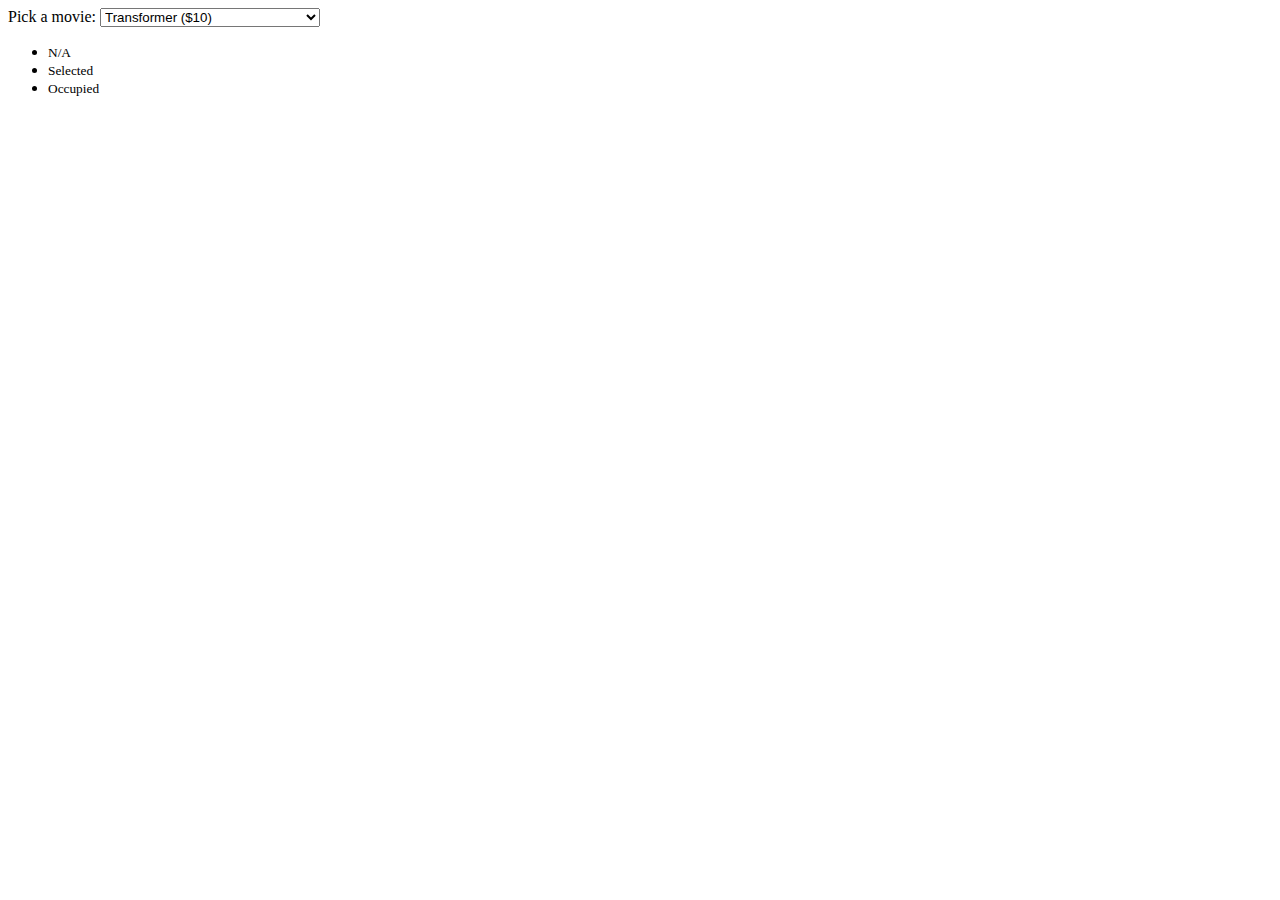
==== index.html @ 64d31220 "added seat rows" ====
<!DOCTYPE html>
<html lang="en">
<head>
    <meta charset="UTF-8">
    <meta http-equiv="X-UA-Compatible" content="IE=edge">
    <meta name="viewport" content="width=device-width, initial-scale=1.0">
    <title>Movie Seat Booking 
        
    </title>
</head>
<body>
<div class="movie-container">
<label> Pick a movie:</label>
<select id="movie">
    <option value="10">Transformer ($10)</option>
    <option value="14">Shang-Chi ($14)</option>
    <option value="19">Spiderman Far From Home ($19)</option>
    <option value="15">The Protege (15)</option>
</select>
<ul class="showcase">
    <li>
        <div class="seat"></div>
        <small>N/A</small>
    </li>
<li>
    <div class="seat selected"></div>
    <small>Selected</small>
</li>
<li>
    <div class="seat occupied"></div>
    <small>Occupied</small>
</li>
</ul>
</div>
 <div class="container">
    <div class="screen"></di>
    
    <div class="row">
        <div class="seat"></div>
        <div class="seat"></div>
        <div class="seat"></div>
        <div class="seat"></div>
        <div class="seat"></div>
        <div class="seat"></div>
        <div class="seat"></div>
        <div class="seat"></div>
    </div>
    <div class="row">
        <div class="seat"></div>
        <div class="seat"></div>
        <div class="seat"></div>
        <div class="seat"></div>
        <div class="seat"></div>
        <div class="seat"></div>
        <div class="seat"></div>
        <div class="seat"></div>
    </div>
<div class="row">
    <div class="seat"></div>
    <div class="seat"></div>
    <div class="seat"></div>
    <div class="seat"></div>
    <div class="seat"></div>
    <div class="seat"></div>
    <div class="seat"></div>
    <div class="seat"></div>
</div>
<div class="row">
    <div class="seat"></div>
    <div class="seat"></div>
    <div class="seat"></div>
    <div class="seat"></div>
    <div class="seat"></div>
    <div class="seat"></div>
    <div class="seat"></div>
    <div class="seat"></div>
</div>
<div class="row">
    <div class="seat"></div>
    <div class="seat"></div>
    <div class="seat"></div>
    <div class="seat"></div>
    <div class="seat"></div>
    <div class="seat"></div>
    <div class="seat"></div>
    <div class="seat"></div>
</div>
<div class="row">
    <div class="seat"></div>
    <div class="seat"></div>
    <div class="seat"></div>
    <div class="seat"></div>
    <div class="seat"></div>
    <div class="seat"></div>
    <div class="seat"></div>
    <div class="seat"></div>
</div>
<div class="row">
    <div class="seat"></div>
    <div class="seat"></div>
    <div class="seat"></div>
    <div class="seat"></div>
    <div class="seat"></div>
    <div class="seat"></div>
    <div class="seat"></div>
    <div class="seat"></div>
</div>
<div class="row">
    <div class="seat"></div>
    <div class="seat"></div>
    <div class="seat"></div>
    <div class="seat"></div>
    <div class="seat"></div>
    <div class="seat"></div>
    <div class="seat"></div>
    <div class="seat"></div>
</div>



    
 </div>


<script src="app.js"></script>
</body>
</html>
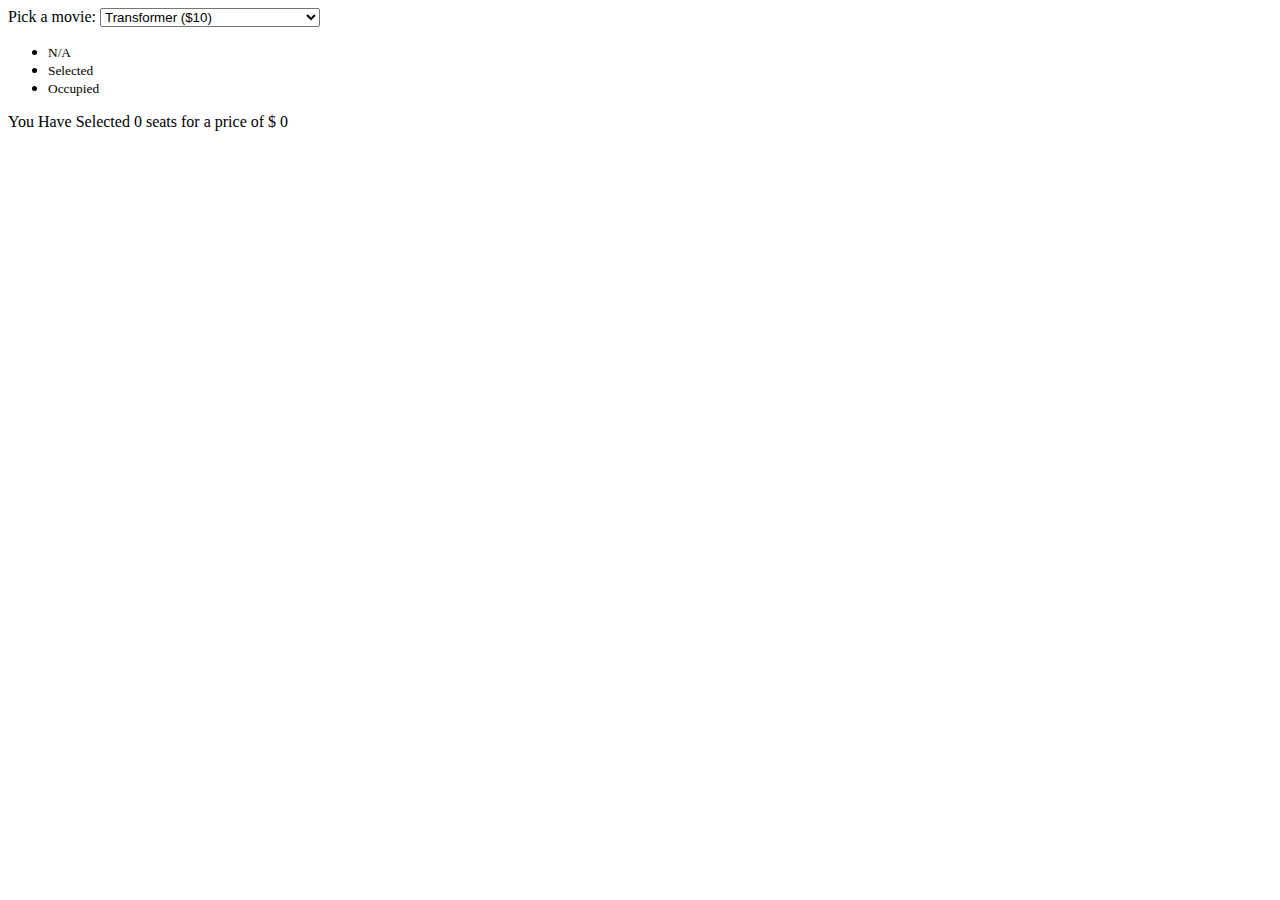
==== commit b9f645cd: "seat selection" ====
--- a/index.html
+++ b/index.html
@@ -49,8 +49,8 @@
         <div class="seat"></div>
         <div class="seat"></div>
         <div class="seat"></div>
-        <div class="seat"></div>
-        <div class="seat"></div>
+        <div class="seat occupied"></div>
+        <div class="seat occupied"></div>
         <div class="seat"></div>
         <div class="seat"></div>
         <div class="seat"></div>
@@ -62,8 +62,8 @@
     <div class="seat"></div>
     <div class="seat"></div>
     <div class="seat"></div>
-    <div class="seat"></div>
-    <div class="seat"></div>
+    <div class="seat occupied"></div>
+    <div class="seat occupied"></div>
 </div>
 <div class="row">
     <div class="seat"></div>
@@ -89,8 +89,8 @@
     <div class="seat"></div>
     <div class="seat"></div>
     <div class="seat"></div>
-    <div class="seat"></div>
-    <div class="seat"></div>
+    <div class="seat occupied"></div>
+    <div class="seat occupied"></div>
     <div class="seat"></div>
     <div class="seat"></div>
     <div class="seat"></div>
@@ -101,9 +101,9 @@
     <div class="seat"></div>
     <div class="seat"></div>
     <div class="seat"></div>
-    <div class="seat"></div>
-    <div class="seat"></div>
-    <div class="seat"></div>
+    <div class="seat occupied"></div>
+    <div class="seat occupied"></div>
+    <div class="seat occupied"></div>
 </div>
 <div class="row">
     <div class="seat"></div>
@@ -116,6 +116,8 @@
     <div class="seat"></div>
 </div>
 
+<p class="text">You Have Selected <span id="count"> 0 </span>seats for a price of
+$<span id="total"> 0 </span> </p>
 
 
     
